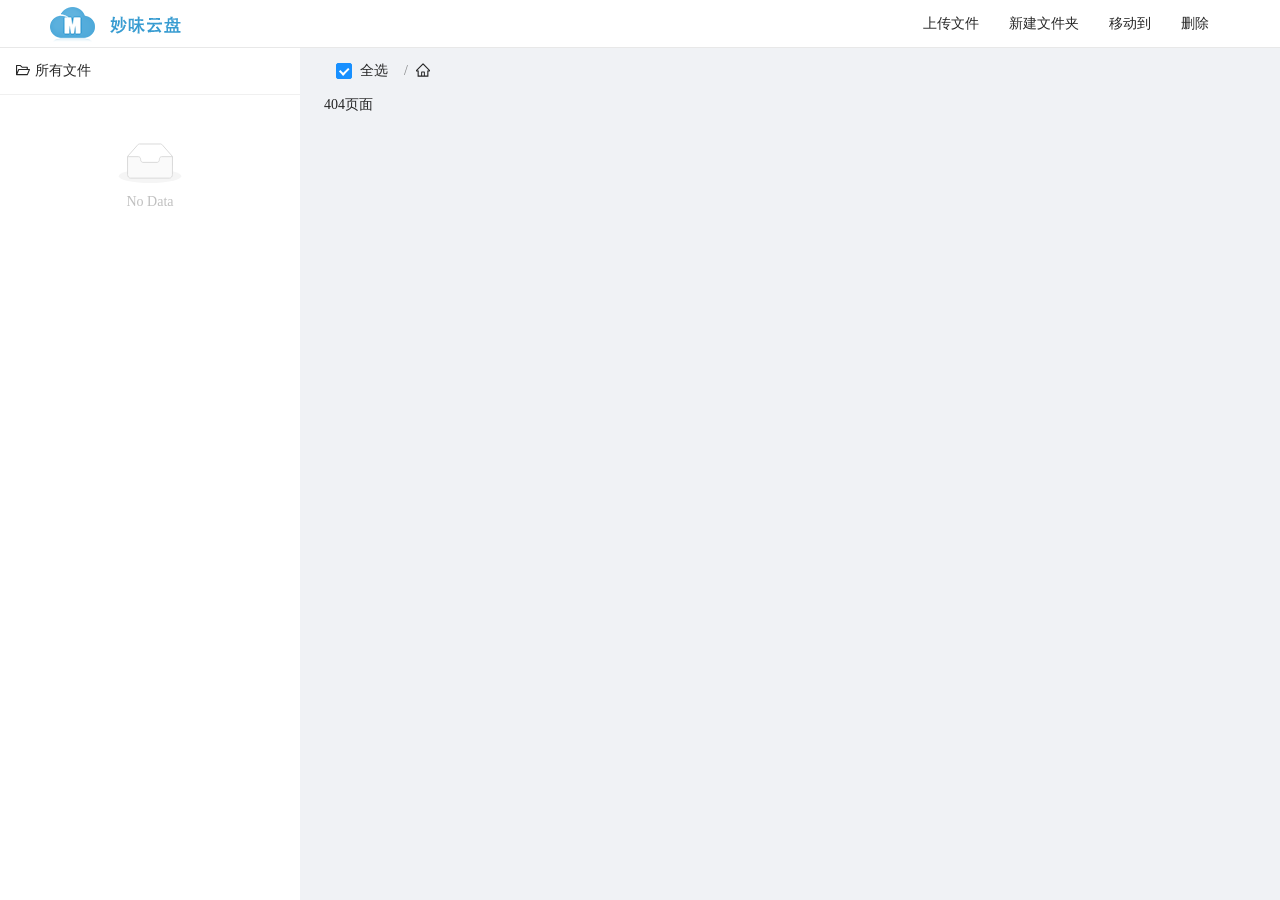
==== pan/index.html @ 783fdb47 "pan" ====
<!doctype html><html lang="en"><head><meta charset="utf-8"/><link rel="icon" href="./favicon.ico"/><meta name="viewport" content="width=device-width,initial-scale=1"/><meta name="theme-color" content="#000000"/><meta name="description" content="Web site created using create-react-app"/><link rel="apple-touch-icon" href="./logo192.png"/><link rel="manifest" href="./manifest.json"/><title>React App</title><link href="./static/css/2.945ce736.chunk.css" rel="stylesheet"><link href="./static/css/main.e816e826.chunk.css" rel="stylesheet"></head><body><noscript>You need to enable JavaScript to run this app.</noscript><div id="root"></div><script>!function(e){function r(r){for(var n,l,a=r[0],p=r[1],f=r[2],c=0,s=[];c<a.length;c++)l=a[c],Object.prototype.hasOwnProperty.call(o,l)&&o[l]&&s.push(o[l][0]),o[l]=0;for(n in p)Object.prototype.hasOwnProperty.call(p,n)&&(e[n]=p[n]);for(i&&i(r);s.length;)s.shift()();return u.push.apply(u,f||[]),t()}function t(){for(var e,r=0;r<u.length;r++){for(var t=u[r],n=!0,a=1;a<t.length;a++){var p=t[a];0!==o[p]&&(n=!1)}n&&(u.splice(r--,1),e=l(l.s=t[0]))}return e}var n={},o={1:0},u=[];function l(r){if(n[r])return n[r].exports;var t=n[r]={i:r,l:!1,exports:{}};return e[r].call(t.exports,t,t.exports,l),t.l=!0,t.exports}l.m=e,l.c=n,l.d=function(e,r,t){l.o(e,r)||Object.defineProperty(e,r,{enumerable:!0,get:t})},l.r=function(e){"undefined"!=typeof Symbol&&Symbol.toStringTag&&Object.defineProperty(e,Symbol.toStringTag,{value:"Module"}),Object.defineProperty(e,"__esModule",{value:!0})},l.t=function(e,r){if(1&r&&(e=l(e)),8&r)return e;if(4&r&&"object"==typeof e&&e&&e.__esModule)return e;var t=Object.create(null);if(l.r(t),Object.defineProperty(t,"default",{enumerable:!0,value:e}),2&r&&"string"!=typeof e)for(var n in e)l.d(t,n,function(r){return e[r]}.bind(null,n));return t},l.n=function(e){var r=e&&e.__esModule?function(){return e.default}:function(){return e};return l.d(r,"a",r),r},l.o=function(e,r){return Object.prototype.hasOwnProperty.call(e,r)},l.p="./";var a=this.webpackJsonppan=this.webpackJsonppan||[],p=a.push.bind(a);a.push=r,a=a.slice();for(var f=0;f<a.length;f++)r(a[f]);var i=p;t()}([])</script><script src="./static/js/2.a9cd2fec.chunk.js"></script><script src="./static/js/main.613c0492.chunk.js"></script></body></html>
---- pan/static/css/main.e816e826.chunk.css ----
@font-face{font-family:"icomoon";src:url(../../static/media/icomoon.fe30e849.eot);src:url(../../static/media/icomoon.fe30e849.eot#iefix) format("embedded-opentype"),url(../../static/media/icomoon.003232bd.ttf) format("truetype"),url(../../static/media/icomoon.4e1aaf7a.woff) format("woff"),url(../../static/media/icomoon.ab9f9a4a.svg#icomoon) format("svg");font-weight:400;font-style:normal;font-display:block}[class*=" icon-"],[class^=icon-]{font-family:"icomoon"!important;speak:never;font-style:normal;font-weight:400;font-feature-settings:normal;font-variant:normal;text-transform:none;line-height:1;-webkit-font-smoothing:antialiased;-moz-osx-font-smoothing:grayscale}.icon-home:before{content:"\e900"}.icon-office:before{content:"\e903"}.icon-newspaper:before{content:"\e904"}.icon-pencil:before{content:"\e905"}.icon-quill:before{content:"\e907"}.icon-pen:before{content:"\e908"}.icon-blog:before{content:"\e909"}.icon-eyedropper:before{content:"\e90a"}.icon-droplet:before{content:"\e90b"}.icon-paint-format:before{content:"\e90c"}.icon-image:before{content:"\e90d"}.icon-images:before{content:"\e90e"}.icon-camera:before{content:"\e90f"}.icon-headphones:before{content:"\e910"}.icon-music:before{content:"\e911"}.icon-play:before{content:"\e912"}.icon-film:before{content:"\e913"}.icon-video-camera:before{content:"\e914"}.icon-dice:before{content:"\e915"}.icon-pacman:before{content:"\e916"}.icon-spades:before{content:"\e917"}.icon-clubs:before{content:"\e918"}.icon-diamonds:before{content:"\e919"}.icon-bullhorn:before{content:"\e91a"}.icon-connection:before{content:"\e91b"}.icon-podcast:before{content:"\e91c"}.icon-feed:before{content:"\e91d"}.icon-mic:before{content:"\e91e"}.icon-book:before{content:"\e91f"}.icon-books:before{content:"\e920"}.icon-library:before{content:"\e921"}.icon-profile:before{content:"\e923"}.icon-file-empty:before{content:"\e924"}.icon-files-empty:before{content:"\e925"}.icon-file-text:before{content:"\e926"}.icon-file-picture:before{content:"\e927"}.icon-file-music:before{content:"\e928"}.icon-file-play:before{content:"\e929"}.icon-file-video:before{content:"\e92a"}.icon-file-zip:before{content:"\e92b"}.icon-copy:before{content:"\e92c"}.icon-paste:before{content:"\e92d"}.icon-stack:before{content:"\e92e"}.icon-folder:before{content:"\e92f"}.icon-folder-open:before{content:"\e930"}.icon-folder-plus:before{content:"\e931"}.icon-folder-minus:before{content:"\e932"}.icon-folder-download:before{content:"\e933"}.icon-folder-upload:before{content:"\e934"}.icon-price-tag:before{content:"\e935"}.icon-price-tags:before{content:"\e936"}.icon-barcode:before{content:"\e937"}.icon-qrcode:before{content:"\e938"}.icon-ticket:before{content:"\e939"}.icon-cart:before{content:"\e93a"}.icon-coin-dollar:before{content:"\e93b"}.icon-coin-euro:before{content:"\e93c"}.icon-coin-pound:before{content:"\e93d"}.icon-coin-yen:before{content:"\e93e"}.icon-credit-card:before{content:"\e93f"}.icon-calculator:before{content:"\e940"}.icon-lifebuoy:before{content:"\e941"}.icon-phone:before{content:"\e942"}.icon-phone-hang-up:before{content:"\e943"}.icon-address-book:before{content:"\e944"}.icon-envelop:before{content:"\e945"}.icon-pushpin:before{content:"\e946"}.icon-location2:before{content:"\e948"}.icon-compass:before{content:"\e94a"}.icon-map:before{content:"\e94b"}.icon-history:before{content:"\e94d"}.icon-clock:before{content:"\e94e"}.icon-clock2:before{content:"\e94f"}.icon-alarm:before{content:"\e950"}.icon-bell:before{content:"\e951"}.icon-stopwatch:before{content:"\e952"}.icon-calendar:before{content:"\e953"}.icon-printer:before{content:"\e954"}.icon-keyboard:before{content:"\e955"}.icon-display:before{content:"\e956"}.icon-laptop:before{content:"\e957"}.icon-mobile:before{content:"\e958"}.icon-tablet:before{content:"\e95a"}.icon-tv:before{content:"\e95b"}.icon-drawer:before{content:"\e95c"}.icon-box-add:before{content:"\e95e"}.icon-box-remove:before{content:"\e95f"}.icon-download:before{content:"\e960"}.icon-upload:before{content:"\e961"}.icon-floppy-disk:before{content:"\e962"}.icon-drive:before{content:"\e963"}.icon-database:before{content:"\e964"}.icon-undo:before{content:"\e967"}.icon-redo:before{content:"\e968"}.icon-forward:before{content:"\e969"}.icon-reply:before{content:"\e96a"}.icon-bubble:before{content:"\e96b"}.icon-bubbles:before{content:"\e96c"}.icon-user:before{content:"\e971"}.icon-users:before{content:"\e972"}.icon-user-plus:before{content:"\e973"}.icon-user-minus:before{content:"\e974"}.icon-user-check:before{content:"\e975"}.icon-user-tie:before{content:"\e976"}.icon-quotes-left:before{content:"\e977"}.icon-quotes-right:before{content:"\e978"}.icon-hour-glass:before{content:"\e979"}.icon-spinner:before{content:"\e97f"}.icon-binoculars:before{content:"\e985"}.icon-search:before{content:"\e986"}.icon-zoom-in:before{content:"\e987"}.icon-zoom-out:before{content:"\e988"}.icon-enlarge:before{content:"\e98b"}.icon-shrink:before{content:"\e98c"}.icon-key:before{content:"\e98e"}.icon-lock:before{content:"\e98f"}.icon-unlocked:before{content:"\e990"}.icon-wrench:before{content:"\e991"}.icon-equalizer:before{content:"\e992"}.icon-cog:before{content:"\e994"}.icon-cogs:before{content:"\e995"}.icon-hammer:before{content:"\e996"}.icon-magic-wand:before{content:"\e997"}.icon-aid-kit:before{content:"\e998"}.icon-bug:before{content:"\e999"}.icon-pie-chart:before{content:"\e99a"}.icon-stats-dots:before{content:"\e99b"}.icon-stats-bars:before{content:"\e99c"}.icon-trophy:before{content:"\e99e"}.icon-gift:before{content:"\e99f"}.icon-glass:before{content:"\e9a0"}.icon-mug:before{content:"\e9a2"}.icon-spoon-knife:before{content:"\e9a3"}.icon-leaf:before{content:"\e9a4"}.icon-rocket:before{content:"\e9a5"}.icon-meter:before{content:"\e9a6"}.icon-meter2:before{content:"\e9a7"}.icon-fire:before{content:"\e9a9"}.icon-lab:before{content:"\e9aa"}.icon-magnet:before{content:"\e9ab"}.icon-bin:before{content:"\e9ac"}.icon-bin2:before{content:"\e9ad"}.icon-briefcase:before{content:"\e9ae"}.icon-airplane:before{content:"\e9af"}.icon-truck:before{content:"\e9b0"}.icon-road:before{content:"\e9b1"}.icon-accessibility:before{content:"\e9b2"}.icon-target:before{content:"\e9b3"}.icon-shield:before{content:"\e9b4"}.icon-power:before{content:"\e9b5"}.icon-switch:before{content:"\e9b6"}.icon-power-cord:before{content:"\e9b7"}.icon-clipboard:before{content:"\e9b8"}.icon-list-numbered:before{content:"\e9b9"}.icon-list:before{content:"\e9ba"}.icon-tree:before{content:"\e9bc"}.icon-menu:before{content:"\e9bd"}.icon-menu2:before{content:"\e9be"}.icon-menu3:before{content:"\e9bf"}.icon-menu4:before{content:"\e9c0"}.icon-cloud:before{content:"\e9c1"}.icon-cloud-download:before{content:"\e9c2"}.icon-cloud-upload:before{content:"\e9c3"}.icon-cloud-check:before{content:"\e9c4"}.icon-download2:before{content:"\e9c5"}.icon-upload2:before{content:"\e9c6"}.icon-download3:before{content:"\e9c7"}.icon-upload3:before{content:"\e9c8"}.icon-sphere:before{content:"\e9c9"}.icon-earth:before{content:"\e9ca"}.icon-link:before{content:"\e9cb"}.icon-flag:before{content:"\e9cc"}.icon-attachment:before{content:"\e9cd"}.icon-eye:before{content:"\e9ce"}.icon-eye-plus:before{content:"\e9cf"}.icon-eye-minus:before{content:"\e9d0"}.icon-eye-blocked:before{content:"\e9d1"}.icon-bookmark:before{content:"\e9d2"}.icon-bookmarks:before{content:"\e9d3"}.icon-sun:before{content:"\e9d4"}.icon-contrast:before{content:"\e9d5"}.icon-brightness-contrast:before{content:"\e9d6"}.icon-star-empty:before{content:"\e9d7"}.icon-star-half:before{content:"\e9d8"}.icon-star-full:before{content:"\e9d9"}.icon-heart:before{content:"\e9da"}.icon-heart-broken:before{content:"\e9db"}.icon-man:before{content:"\e9dc"}.icon-woman:before{content:"\e9dd"}.icon-man-woman:before{content:"\e9de"}.icon-point-up:before{content:"\ea03"}.icon-point-right:before{content:"\ea04"}.icon-point-down:before{content:"\ea05"}.icon-point-left:before{content:"\ea06"}.icon-warning:before{content:"\ea07"}.icon-notification:before{content:"\ea08"}.icon-question:before{content:"\ea09"}.icon-plus:before{content:"\ea0a"}.icon-minus:before{content:"\ea0b"}.icon-info:before{content:"\ea0c"}.icon-cancel-circle:before{content:"\ea0d"}.icon-blocked:before{content:"\ea0e"}.icon-cross:before{content:"\ea0f"}.icon-checkmark:before{content:"\ea10"}.icon-checkmark2:before{content:"\ea11"}.icon-spell-check:before{content:"\ea12"}.icon-enter:before{content:"\ea13"}.icon-exit:before{content:"\ea14"}.icon-play2:before{content:"\ea15"}.icon-pause:before{content:"\ea16"}.icon-stop:before{content:"\ea17"}.icon-previous:before{content:"\ea18"}.icon-next:before{content:"\ea19"}.icon-backward:before{content:"\ea1a"}.icon-forward2:before{content:"\ea1b"}.icon-play3:before{content:"\ea1c"}.icon-pause2:before{content:"\ea1d"}.icon-stop2:before{content:"\ea1e"}.icon-backward2:before{content:"\ea1f"}.icon-forward3:before{content:"\ea20"}.icon-first:before{content:"\ea21"}.icon-last:before{content:"\ea22"}.icon-previous2:before{content:"\ea23"}.icon-next2:before{content:"\ea24"}.icon-eject:before{content:"\ea25"}.icon-volume-high:before{content:"\ea26"}.icon-volume-medium:before{content:"\ea27"}.icon-volume-low:before{content:"\ea28"}.icon-volume-mute:before{content:"\ea29"}.icon-volume-mute2:before{content:"\ea2a"}.icon-volume-increase:before{content:"\ea2b"}.icon-volume-decrease:before{content:"\ea2c"}.icon-loop:before{content:"\ea2d"}.icon-infinite:before{content:"\ea2f"}.icon-shuffle:before{content:"\ea30"}.icon-arrow-up-left:before{content:"\ea31"}.icon-arrow-up:before{content:"\ea32"}.icon-arrow-up-right:before{content:"\ea33"}.icon-arrow-right:before{content:"\ea34"}.icon-arrow-down-right:before{content:"\ea35"}.icon-arrow-down:before{content:"\ea36"}.icon-arrow-down-left:before{content:"\ea37"}.icon-arrow-left:before{content:"\ea38"}.icon-circle-up:before{content:"\ea41"}.icon-circle-right:before{content:"\ea42"}.icon-circle-down:before{content:"\ea43"}.icon-circle-left:before{content:"\ea44"}.icon-tab:before{content:"\ea45"}.icon-move-up:before{content:"\ea46"}.icon-move-down:before{content:"\ea47"}.icon-sort-alpha-asc:before{content:"\ea48"}.icon-sort-alpha-desc:before{content:"\ea49"}.icon-sort-numeric-asc:before{content:"\ea4a"}.icon-sort-numberic-desc:before{content:"\ea4b"}.icon-sort-amount-asc:before{content:"\ea4c"}.icon-sort-amount-desc:before{content:"\ea4d"}.icon-command:before{content:"\ea4e"}.icon-shift:before{content:"\ea4f"}.icon-ctrl:before{content:"\ea50"}.icon-opt:before{content:"\ea51"}.icon-checkbox-checked:before{content:"\ea52"}.icon-checkbox-unchecked:before{content:"\ea53"}.icon-radio-checked:before{content:"\ea54"}.icon-radio-checked2:before{content:"\ea55"}.icon-radio-unchecked:before{content:"\ea56"}.icon-crop:before{content:"\ea57"}.icon-make-group:before{content:"\ea58"}.icon-ungroup:before{content:"\ea59"}.icon-scissors:before{content:"\ea5a"}.icon-filter:before{content:"\ea5b"}.icon-font:before{content:"\ea5c"}.icon-ligature:before{content:"\ea5d"}.icon-text-height:before{content:"\ea5f"}.icon-text-width:before{content:"\ea60"}.icon-font-size:before{content:"\ea61"}.icon-bold:before{content:"\ea62"}.icon-underline:before{content:"\ea63"}.icon-italic:before{content:"\ea64"}.icon-strikethrough:before{content:"\ea65"}.icon-omega:before{content:"\ea66"}.icon-sigma:before{content:"\ea67"}.icon-page-break:before{content:"\ea68"}.icon-superscript:before{content:"\ea69"}.icon-subscript:before{content:"\ea6a"}.icon-superscript2:before{content:"\ea6b"}.icon-subscript2:before{content:"\ea6c"}.icon-text-color:before{content:"\ea6d"}.icon-pagebreak:before{content:"\ea6e"}.icon-clear-formatting:before{content:"\ea6f"}.icon-table:before{content:"\ea70"}.icon-table2:before{content:"\ea71"}.icon-insert-template:before{content:"\ea72"}.icon-pilcrow:before{content:"\ea73"}.icon-ltr:before{content:"\ea74"}.icon-rtl:before{content:"\ea75"}.icon-section:before{content:"\ea76"}.icon-paragraph-left:before{content:"\ea77"}.icon-paragraph-center:before{content:"\ea78"}.icon-paragraph-right:before{content:"\ea79"}.icon-paragraph-justify:before{content:"\ea7a"}.icon-indent-increase:before{content:"\ea7b"}.icon-indent-decrease:before{content:"\ea7c"}.icon-share:before{content:"\ea7d"}.icon-new-tab:before{content:"\ea7e"}.icon-embed:before{content:"\ea7f"}.icon-embed2:before{content:"\ea80"}.icon-terminal:before{content:"\ea81"}.icon-share2:before{content:"\ea82"}.icon-mail:before{content:"\ea83"}.icon-mail2:before{content:"\ea84"}.icon-mail3:before{content:"\ea85"}.icon-mail4:before{content:"\ea86"}.icon-amazon:before{content:"\ea87"}.icon-google:before{content:"\ea88"}.icon-google2:before{content:"\ea89"}.icon-google3:before{content:"\ea8a"}.icon-google-plus:before{content:"\ea8b"}.icon-google-plus2:before{content:"\ea8c"}.icon-google-plus3:before{content:"\ea8d"}.icon-hangouts:before{content:"\ea8e"}.icon-google-drive:before{content:"\ea8f"}.icon-facebook:before{content:"\ea90"}.icon-facebook2:before{content:"\ea91"}.icon-instagram:before{content:"\ea92"}.icon-whatsapp:before{content:"\ea93"}.icon-spotify:before{content:"\ea94"}.icon-telegram:before{content:"\ea95"}.icon-twitter:before{content:"\ea96"}.icon-vine:before{content:"\ea97"}.icon-vk:before{content:"\ea98"}.icon-renren:before{content:"\ea99"}.icon-sina-weibo:before{content:"\ea9a"}.icon-rss:before{content:"\ea9b"}.icon-rss2:before{content:"\ea9c"}.icon-youtube:before{content:"\ea9d"}.icon-youtube2:before{content:"\ea9e"}.icon-twitch:before{content:"\ea9f"}.icon-vimeo:before{content:"\eaa0"}.icon-vimeo2:before{content:"\eaa1"}.icon-lanyrd:before{content:"\eaa2"}.icon-flickr:before{content:"\eaa3"}.icon-flickr2:before{content:"\eaa4"}.icon-flickr3:before{content:"\eaa5"}.icon-flickr4:before{content:"\eaa6"}.icon-dribbble:before{content:"\eaa7"}.icon-behance:before{content:"\eaa8"}.icon-behance2:before{content:"\eaa9"}.icon-deviantart:before{content:"\eaaa"}.icon-500px:before{content:"\eaab"}.icon-steam:before{content:"\eaac"}.icon-steam2:before{content:"\eaad"}.icon-dropbox:before{content:"\eaae"}.icon-onedrive:before{content:"\eaaf"}.icon-github:before{content:"\eab0"}.icon-npm:before{content:"\eab1"}.icon-basecamp:before{content:"\eab2"}.icon-trello:before{content:"\eab3"}.icon-wordpress:before{content:"\eab4"}.icon-joomla:before{content:"\eab5"}.icon-ello:before{content:"\eab6"}.icon-blogger:before{content:"\eab7"}.icon-blogger2:before{content:"\eab8"}.icon-tumblr:before{content:"\eab9"}.icon-tumblr2:before{content:"\eaba"}.icon-yahoo:before{content:"\eabb"}.icon-yahoo2:before{content:"\eabc"}.icon-tux:before{content:"\eabd"}.icon-appleinc:before{content:"\eabe"}.icon-finder:before{content:"\eabf"}.icon-android:before{content:"\eac0"}.icon-windows:before{content:"\eac1"}.icon-windows8:before{content:"\eac2"}.icon-soundcloud:before{content:"\eac3"}.icon-soundcloud2:before{content:"\eac4"}.icon-skype:before{content:"\eac5"}.icon-reddit:before{content:"\eac6"}.icon-hackernews:before{content:"\eac7"}.icon-wikipedia:before{content:"\eac8"}.icon-linkedin:before{content:"\eac9"}.icon-linkedin2:before{content:"\eaca"}.icon-lastfm:before{content:"\eacb"}.icon-lastfm2:before{content:"\eacc"}.icon-delicious:before{content:"\eacd"}.icon-stumbleupon:before{content:"\eace"}.icon-stumbleupon2:before{content:"\eacf"}.icon-stackoverflow:before{content:"\ead0"}.icon-pinterest:before{content:"\ead1"}.icon-pinterest2:before{content:"\ead2"}.icon-xing:before{content:"\ead3"}.icon-xing2:before{content:"\ead4"}.icon-flattr:before{content:"\ead5"}.icon-foursquare:before{content:"\ead6"}.icon-yelp:before{content:"\ead7"}.icon-paypal:before{content:"\ead8"}.icon-chrome:before{content:"\ead9"}.icon-firefox:before{content:"\eada"}.icon-IE:before{content:"\eadb"}.icon-edge:before{content:"\eadc"}.icon-safari:before{content:"\eadd"}.icon-opera:before{content:"\eade"}.icon-file-pdf:before{content:"\eadf"}.icon-file-openoffice:before{content:"\eae0"}.icon-file-word:before{content:"\eae1"}.icon-file-excel:before{content:"\eae2"}.icon-libreoffice:before{content:"\eae3"}.icon-html-five:before{content:"\eae4"}.icon-html-five2:before{content:"\eae5"}.icon-css3:before{content:"\eae6"}.icon-git:before{content:"\eae7"}.icon-codepen:before{content:"\eae8"}.icon-svg:before{content:"\eae9"}.icon-IcoMoon:before{content:"\eaea"}::-webkit-scrollbar{width:8px;height:8px;background:hsla(0,0%,100%,0)}::-webkit-scrollbar-track{border-radius:8px}::-webkit-scrollbar-thumb{border-radius:8px;background:hsla(0,0%,100%,0)}:hover::-webkit-scrollbar-thumb{border-radius:8px;background:rgba(173,226,186,.5)}::-webkit-scrollbar-corner{background:hsla(0,0%,100%,0)}body,dd,dl,h1,h2,h3,h4,h5,h6,p{margin:0;font-family:"微软雅黑"}body{background:#fff}table{border-collapse:collapse;border-spacing:0}ol,td,th,ul{padding:0}ol,ul{margin:0;list-style:none}main{display:block}a{text-decoration:none;cursor:pointer}mark{background-color:none}img{vertical-align:top}.ant-layout-header{height:48px;padding:0 50px;color:rgba(0,0,0,.85);line-height:48px;background:#fff;border-bottom:1px solid #e8e8e8}.ant-layout.ant-layout-has-sider{padding-top:48px}.container{margin:0 auto}.container,.container div{height:100%}img.logo{vertical-align:middle}.btn-group button{height:100%;margin-right:12px;line-height:45px;padding:0 8px;border-radius:0;float:right}.btn-group button:hover{background:rgba(0,172,236,.3)}.ant-list-header,.ant-list-item{cursor:pointer}#video,#video_box{width:100%}#root{height:100%}.active-menu{background:#e8e8e8}.ant-layout{height:100%}.ant-card-body{text-align:center}.folder-item:hover{color:#00acec}.ant-card-body-title{width:100%;display:inline-block;flex:1 1;padding-top:6px;overflow:hidden;white-space:nowrap;text-overflow:ellipsis}.file-icon{font-size:100px}.code-content{background:#2d2d2d;height:100%;overflow-y:scroll;overflow-x:hidden}pre[class*=language-]{width:100%;margin:0;padding:.8em;overflow-wrap:inherit}code[class*=language-]{white-space:pre-wrap}.md_container{background:#2d2d2d;padding:.8em}.delete-btn{top:0}.delete-btn,.download-btn{position:absolute;right:0;display:none}.download-btn{bottom:0}.file-check{position:absolute;left:10px;top:10px}
/*# sourceMappingURL=main.e816e826.chunk.css.map */
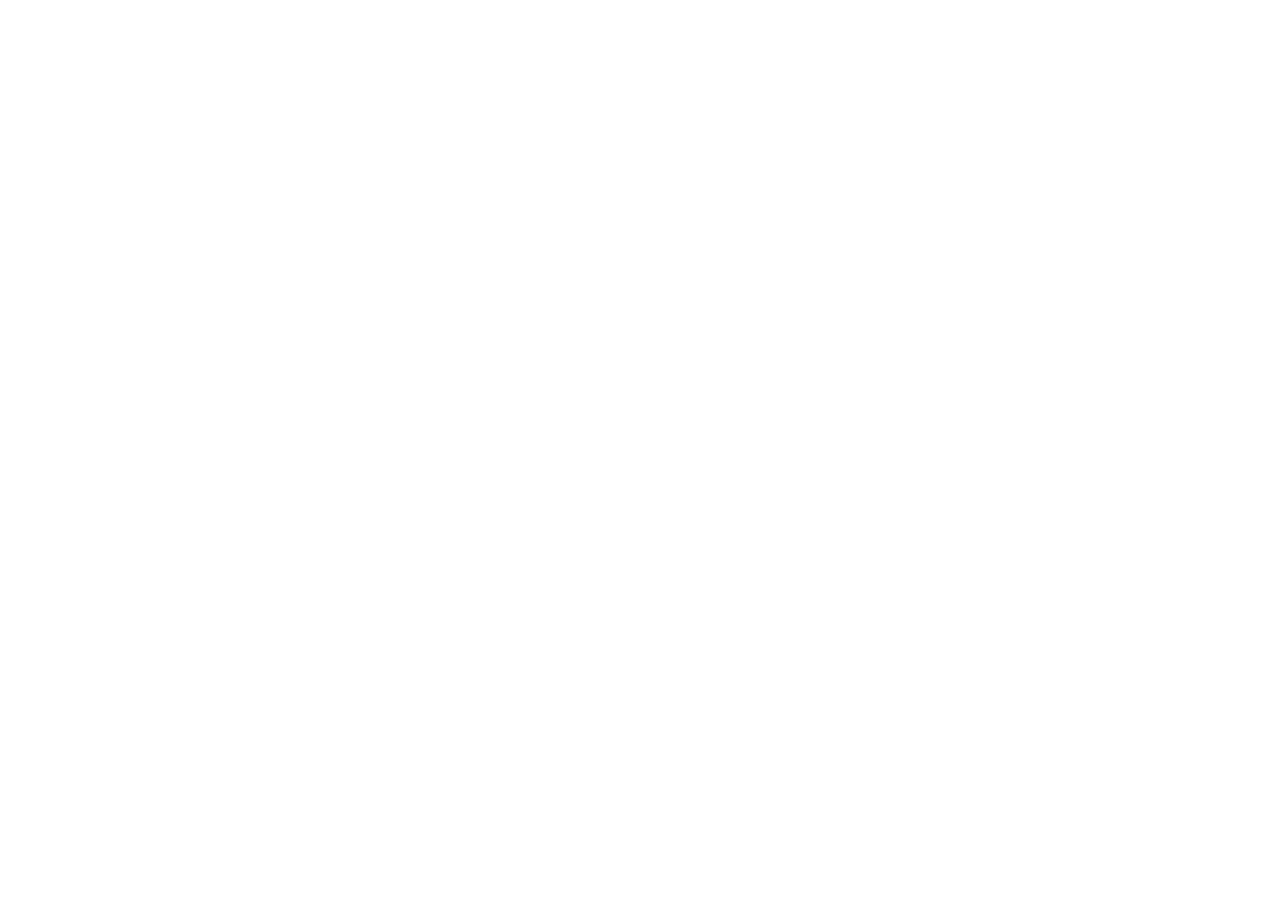
==== commit 89ed627c: "update" ====
--- a/pan/index.html
+++ b/pan/index.html
@@ -1 +1 @@
-<!doctype html><html lang="en"><head><meta charset="utf-8"/><link rel="icon" href="./favicon.ico"/><meta name="viewport" content="width=device-width,initial-scale=1"/><meta name="theme-color" content="#000000"/><meta name="description" content="Web site created using create-react-app"/><link rel="apple-touch-icon" href="./logo192.png"/><link rel="manifest" href="./manifest.json"/><title>React App</title><link href="./static/css/2.945ce736.chunk.css" rel="stylesheet"><link href="./static/css/main.e816e826.chunk.css" rel="stylesheet"></head><body><noscript>You need to enable JavaScript to run this app.</noscript><div id="root"></div><script>!function(e){function r(r){for(var n,l,a=r[0],p=r[1],f=r[2],c=0,s=[];c<a.length;c++)l=a[c],Object.prototype.hasOwnProperty.call(o,l)&&o[l]&&s.push(o[l][0]),o[l]=0;for(n in p)Object.prototype.hasOwnProperty.call(p,n)&&(e[n]=p[n]);for(i&&i(r);s.length;)s.shift()();return u.push.apply(u,f||[]),t()}function t(){for(var e,r=0;r<u.length;r++){for(var t=u[r],n=!0,a=1;a<t.length;a++){var p=t[a];0!==o[p]&&(n=!1)}n&&(u.splice(r--,1),e=l(l.s=t[0]))}return e}var n={},o={1:0},u=[];function l(r){if(n[r])return n[r].exports;var t=n[r]={i:r,l:!1,exports:{}};return e[r].call(t.exports,t,t.exports,l),t.l=!0,t.exports}l.m=e,l.c=n,l.d=function(e,r,t){l.o(e,r)||Object.defineProperty(e,r,{enumerable:!0,get:t})},l.r=function(e){"undefined"!=typeof Symbol&&Symbol.toStringTag&&Object.defineProperty(e,Symbol.toStringTag,{value:"Module"}),Object.defineProperty(e,"__esModule",{value:!0})},l.t=function(e,r){if(1&r&&(e=l(e)),8&r)return e;if(4&r&&"object"==typeof e&&e&&e.__esModule)return e;var t=Object.create(null);if(l.r(t),Object.defineProperty(t,"default",{enumerable:!0,value:e}),2&r&&"string"!=typeof e)for(var n in e)l.d(t,n,function(r){return e[r]}.bind(null,n));return t},l.n=function(e){var r=e&&e.__esModule?function(){return e.default}:function(){return e};return l.d(r,"a",r),r},l.o=function(e,r){return Object.prototype.hasOwnProperty.call(e,r)},l.p="./";var a=this.webpackJsonppan=this.webpackJsonppan||[],p=a.push.bind(a);a.push=r,a=a.slice();for(var f=0;f<a.length;f++)r(a[f]);var i=p;t()}([])</script><script src="./static/js/2.a9cd2fec.chunk.js"></script><script src="./static/js/main.613c0492.chunk.js"></script></body></html>+<!doctype html><html lang="en"><head><meta charset="utf-8"/><link rel="icon" href="./favicon.ico"/><meta name="viewport" content="width=device-width,initial-scale=1"/><meta name="theme-color" content="#000000"/><meta name="description" content="Web site created using create-react-app"/><link rel="apple-touch-icon" href="./logo192.png"/><link rel="manifest" href="./manifest.json"/><title>React App</title><link href="./static/css/2.7917c474.chunk.css" rel="stylesheet"><link href="./static/css/main.3b257a41.chunk.css" rel="stylesheet"></head><body><noscript>You need to enable JavaScript to run this app.</noscript><div id="root"></div><script>!function(e){function r(r){for(var n,l,a=r[0],p=r[1],f=r[2],c=0,s=[];c<a.length;c++)l=a[c],Object.prototype.hasOwnProperty.call(o,l)&&o[l]&&s.push(o[l][0]),o[l]=0;for(n in p)Object.prototype.hasOwnProperty.call(p,n)&&(e[n]=p[n]);for(i&&i(r);s.length;)s.shift()();return u.push.apply(u,f||[]),t()}function t(){for(var e,r=0;r<u.length;r++){for(var t=u[r],n=!0,a=1;a<t.length;a++){var p=t[a];0!==o[p]&&(n=!1)}n&&(u.splice(r--,1),e=l(l.s=t[0]))}return e}var n={},o={1:0},u=[];function l(r){if(n[r])return n[r].exports;var t=n[r]={i:r,l:!1,exports:{}};return e[r].call(t.exports,t,t.exports,l),t.l=!0,t.exports}l.m=e,l.c=n,l.d=function(e,r,t){l.o(e,r)||Object.defineProperty(e,r,{enumerable:!0,get:t})},l.r=function(e){"undefined"!=typeof Symbol&&Symbol.toStringTag&&Object.defineProperty(e,Symbol.toStringTag,{value:"Module"}),Object.defineProperty(e,"__esModule",{value:!0})},l.t=function(e,r){if(1&r&&(e=l(e)),8&r)return e;if(4&r&&"object"==typeof e&&e&&e.__esModule)return e;var t=Object.create(null);if(l.r(t),Object.defineProperty(t,"default",{enumerable:!0,value:e}),2&r&&"string"!=typeof e)for(var n in e)l.d(t,n,function(r){return e[r]}.bind(null,n));return t},l.n=function(e){var r=e&&e.__esModule?function(){return e.default}:function(){return e};return l.d(r,"a",r),r},l.o=function(e,r){return Object.prototype.hasOwnProperty.call(e,r)},l.p="./";var a=this.webpackJsonppan=this.webpackJsonppan||[],p=a.push.bind(a);a.push=r,a=a.slice();for(var f=0;f<a.length;f++)r(a[f]);var i=p;t()}([])</script><script src="./static/js/2.f514f058.chunk.js"></script><script src="./static/js/main.31afacf5.chunk.js"></script></body></html>
